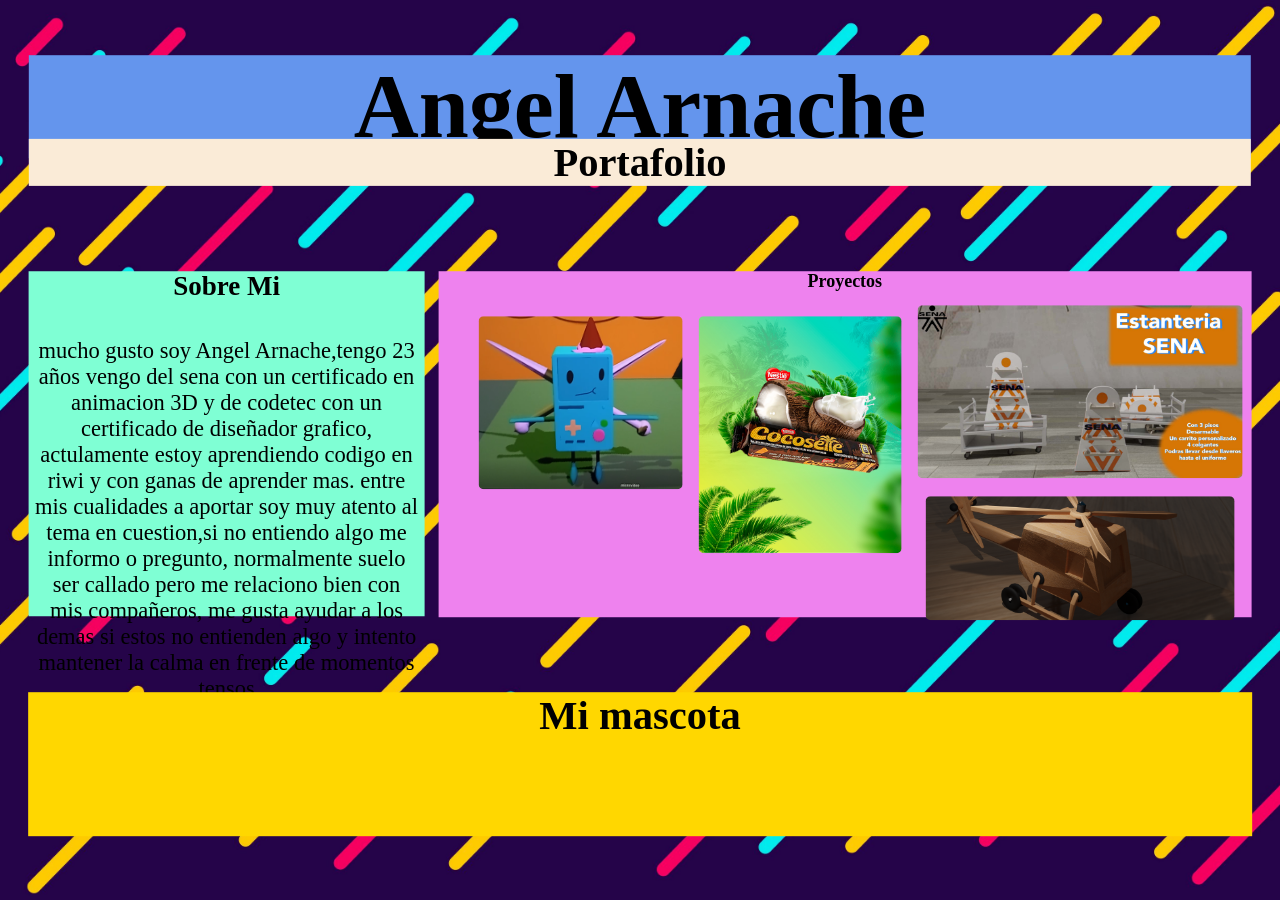
==== HTML/portafolio/portafolio.html @ 38c29225 "Add files via upload" ====
<!DOCTYPE html>
<html lang="en">
<html>
    <head>
    <meta charset="utf-8">
    <meta name="viewport" content="width=device-width, initial-scale=1.0">
    <title>portafolio</title>
    <link rel="stylesheet" href="style.css">
    </head>

    <body style="background-image: url(background.jpeg);">
        <header>
            <button id="menu">≡</button>
            <div class="bloque_azul">
                <h1>Angel Arnache</h1>
            </div>
        </header>

        <nav>
            <div class="bloque_2">
                <h2>Portafolio</h2>
            </div>
        </nav>

        <aside>
            <div class="bloque_3">
                <h4>Sobre Mi</h4>
                <p id="parrafo">
                    mucho gusto soy Angel Arnache,tengo 23 años vengo del sena con un certificado en animacion 3D y de codetec con un certificado de diseñador grafico, 
                    actulamente estoy aprendiendo codigo en riwi y con ganas de aprender mas.
                    entre mis cualidades a aportar soy muy atento al tema en cuestion,si no entiendo algo me informo o pregunto, 
                    normalmente suelo ser callado pero me relaciono bien con mis compañeros, me gusta ayudar a los demas si estos no entienden algo y intento mantener la calma en frente de momentos tensos
                </p>
            </div>
        </aside>

        <main>
            <div class="bloque_4">
                <h4>Proyectos</h4>
                <div class="imagen_1">
                    <img src="BMO inagen.PNG" alt="bmo">
                </div>

                <div class="imagen_2">
                    <img src="helicoptero.png" alt="helicoptero">
                </div>

                <div class="imagen_3">
                    <img src="tarea tres.jpg" alt="coco">
                </div>

                <div class="imagen_4">
                    <img src="publicidad.jpg" alt="sena">
                </div>
            </div>
        </main>

        <footer>
            <div class="bloque_5">
                <h2>Mi mascota</h2>
            </div>
        </footer>

    </body>
</html>
---- HTML/portafolio/style.css ----
body{
    background-image: url(background.jpeg);
    background: repeat no-repeat;
    background-size: cover;
    background-position: center;
    background-attachment: fixed;
    min-height: 100vh;
    margin: 0;
}

.bloque_azul{
    background-color:  cornflowerblue;
    width: 95.5vw;
    height: 100%;
    position: relative;
}
header{
    color:black ;
    font-size: 5vh;
    text-align: center;
    font-family: Georgia, 'Times New Roman', Times, serif;
    position: absolute;
    transform: translate(-50%,-50%);
    left: 50%;
    top: 9%;
}

.bloque_2{
    background-color: antiquewhite;
    width: 95.5vw;
    height: 100%;
    position: relative;
}
nav{
    color: black;
    font-size: 3vh;
    text-align: center;
    transform: translate(-50%,-50%);
    top: 18%;
    left: 50%;
    position: absolute;
}

.bloque_3{
    background-color: aquamarine;
    width: 31vw;
    height: 27vw;
    position: relative;
    margin-left: 12vh;
    margin-right: 12vh;
}
aside{
    color: black;
    font-size: 3vh;
    text-align: center;
    transform: translate(-50%,-50%);
    top: 47.3%;
    left: 17.7%;
    position: absolute;
}
#parrafo{
    margin-left: 6px;
    margin-right: 6px;
    font-size: 2.5vh;
}

.bloque_4{
    background-color: violet;
    width: 63.5vw;
    height: 27vw;
    position: relative;
}
main{
    color: black;
    font-size: 2vh;
    text-align: center;
    transform: translate(-50%,-50%);
    top: 48%;
    left: 66%;
    position: absolute;
}

.imagen_1 img{
    width: 25%;
    height: 50%;
    position: absolute;
    left: 5%;
    border-radius: 5px;

}

.imagen_2{
    position: relative;
    width: 40%;
    height: 40%;
}
.imagen_2 img{
    position: absolute;
    width: 95%;
    height: 90%;
    top: 130%;
    left: 150%;

    border-radius: 5px;
    object-fit: cover;
}
.imagen_3{
    position: relative;
    right: 18%;
    bottom: 40%;
}
.imagen_3 img{
    position: absolute;
    width: 25%;
    border-radius: 5px;
}
.imagen_4 img{
    position: absolute;
    width: 40%;
    height: 50%;
    border-radius: 5px;
    top: 10%;
    left: 59%;
}


.bloque_5{
    background-color: gold;
    width: 95.6vw;
    height: 16vh;
    position: relative;
}
footer{
    position: absolute;
    color: black;
    font-size: 3vh;
    text-align: center;
    transform: translate(-50%,-50%);
    top: 83%;
    left: 50%;
}
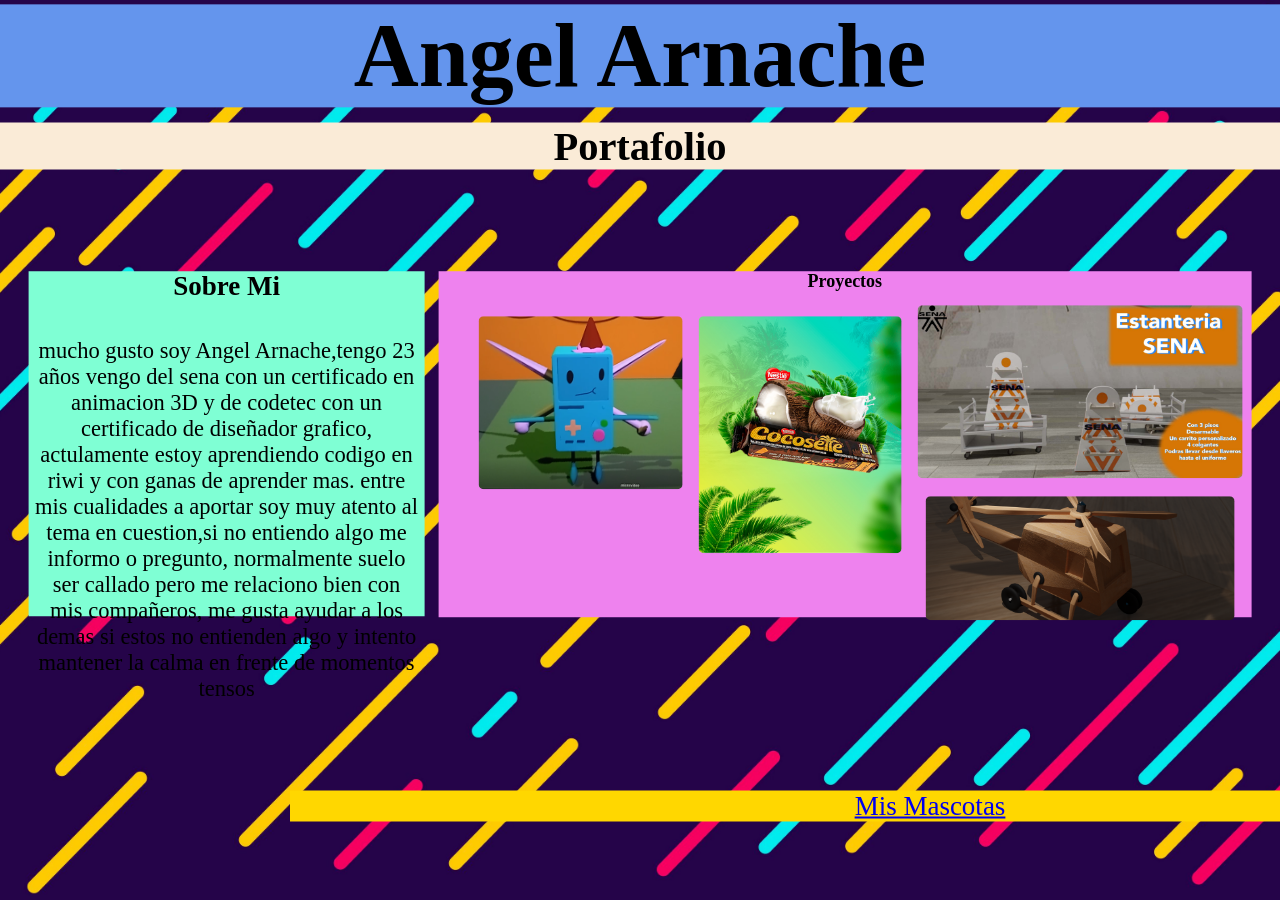
==== commit f0aeee9d: "Add files via upload" ====
--- a/HTML/portafolio/portafolio.html
+++ b/HTML/portafolio/portafolio.html
@@ -57,9 +57,9 @@
 
         <footer>
             <div class="bloque_5">
-                <h2>Mi mascota</h2>
+                <a href="../mascotas/mascotas.html">Mis Mascotas</a>
             </div>
         </footer>
-
+        <script src="scrit.js"></script>
     </body>
 </html>
--- a/HTML/portafolio/style.css
+++ b/HTML/portafolio/style.css
@@ -10,35 +10,32 @@
 
 .bloque_azul{
     background-color:  cornflowerblue;
-    width: 95.5vw;
+    width: 100%;
     height: 100%;
     position: relative;
+    left: 50%;
 }
 header{
     color:black ;
     font-size: 5vh;
     text-align: center;
     font-family: Georgia, 'Times New Roman', Times, serif;
-    position: absolute;
     transform: translate(-50%,-50%);
-    left: 50%;
-    top: 9%;
 }
 
 .bloque_2{
     background-color: antiquewhite;
-    width: 95.5vw;
+    width:100%;
     height: 100%;
     position: relative;
+    left: 50%;
+    bottom: 130px;
 }
 nav{
     color: black;
     font-size: 3vh;
     text-align: center;
     transform: translate(-50%,-50%);
-    top: 18%;
-    left: 50%;
-    position: absolute;
 }
 
 .bloque_3{
@@ -126,16 +123,14 @@
 
 .bloque_5{
     background-color: gold;
-    width: 95.6vw;
-    height: 16vh;
+    width: 100%;
     position: relative;
+    top: 450px;
+    left: 930px;
 }
 footer{
-    position: absolute;
     color: black;
     font-size: 3vh;
     text-align: center;
     transform: translate(-50%,-50%);
-    top: 83%;
-    left: 50%;
 }
